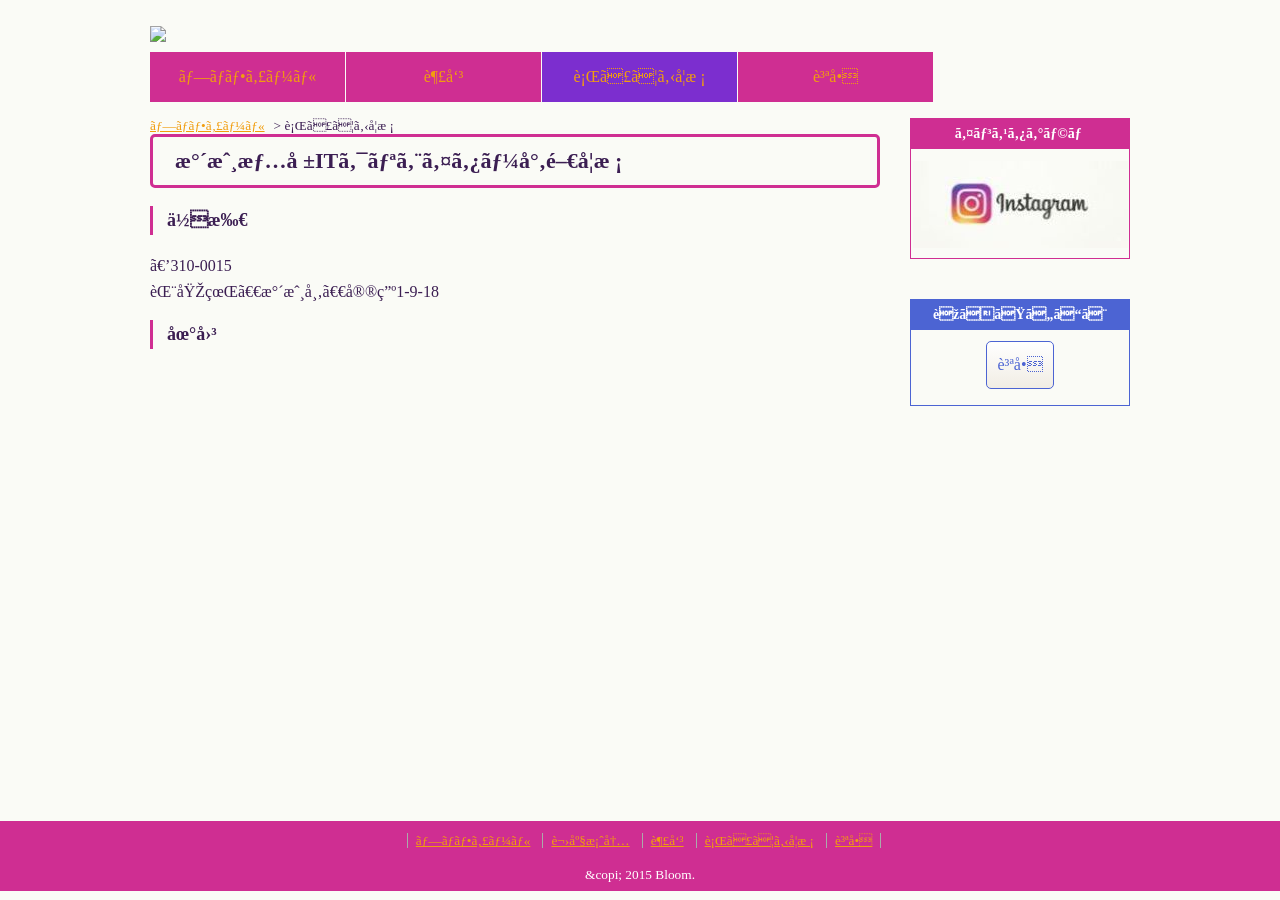
==== access.html @ 187c2683 "Add files via upload" ====
<!doctype html>
<html lang="ja">
    <head>
        <mete charset="utf-8">
            <title>自己紹介</title>
            <link rel="stylesheet" href="css/style.css">
            <meta name="viewport" content="width=device-width, initial-scale=1">

    </head>
    <body>

        <!--ヘッダー-->
        <header> 
            <h1><a href="index.html"> <img src="images/タイトルなし.png" ></a></h1>
            <nav id="global_navi">
                <ul>
                    <li><a href="index.html">プロフィール</a></li>
                    <li><a href="gallery.html">趣味</a></li>
                    <li class="current"><a href="access.html">行ってる学校</a></li>
                    <li><a href="contact.html">質問</ahref></a></li>
                </ul>
            </nav>
        </header>
         <!--ヘッダー-->

         <!--wrapper-->
         <div id="wrapper">
            <!--メイン-->
            <div id="main">
                <div id="breadcrumb">
                    <ol>
                        <li><a href="index.html">プロフィール</a></li>
                        <li>行ってる学校</li>
                    </ol>
                </div>
                     <section>
                        <h2>水戸情報ITクリエイター専門学校</h2>
                        <section>
                            <h3>住所</h3>
                            <p>〒310-0015<br>
                            茨城県　水戸市　宮町1-9-18</p>
                            <h3>地図</h3>
                            <iframe src="https://www.google.com/maps/embed?pb=!1m18!1m12!1m3!1d803.1540877763077!2d140.47918438911435!3d36.370070647022985!2m3!1f0!2f0!3f0!3m2!1i1024!2i768!4f13.1!3m3!1m2!1s0x602225068853aa2b%3A0x1dfe333a50717175!2z5rC05oi45oOF5aCxSVTjgq_jg6rjgqjjgqTjgr_jg7zlsILploDlrabmoKE!5e0!3m2!1sja!2sjp!4v1779154158665!5m2!1sja!2sjp" width="600" height="450" style="border:0;" allowfullscreen="" loading="lazy" referrerpolicy="no-referrer-when-downgrade"></iframe> 
                        </section>
                     </section>
                </article>
            </div>
            <!--メイン-->

            <!--サイド-->
            <aside id="sidebar">
                <section id="side_banner">
                    <h2>インスタグラム</h2>
                    <ul>
                        <li><a href="https://share.google/cfjtyN7ZGy5lC9EMD" target="_blank"><img src="images/unnamed.jpg" ></a></li>
                    </ul>
                </section>
                <section id="side_contact">
                    <h2>聞きたいこと</h2>
                    <p><a href="contact.html" class="contact_button">質問</a></p>
                </section>
            </aside>
            <!--サイド-->
         </div>
         <!--/wrapper-->

         <!--フッター-->
         <footer>
            <div id="footer_nav">
                <ul>
                    <li><a href="index.html">プロフィール</a></li>
                    <li><a href="course.html">講座案内</a></li>
                    <li><a href="gallery.html">趣味</a></li>
                    <li><a href="access.html">行ってる学校</a></li>
                    <li><a href="contact.html">質問</a></li>
                </ul>
            </div>
            <small>&copi; 2015 Bloom.</small>
         </footer>
         <!--フッター-->
         
    </body>
</html>
---- css/style.css ----
@charset "uft-8";


body {
    margin: 0;
    padding: 0;
    color: #3b1e52;
}
body {
  background-color: #fafbf6;
}
a { color: #f19d0e;}
a:visited { color: #a0ce07fe;}
a:hover {
    color: #bce23e;
    font-weight: bold;
    text-decoration: none;
}
a img { transition: opacity 0.2s linear;}
a:hover img {opacity: 0.7; }
h1, h2, h3, h4, h5, h6 { margin-top: 0;}
p {
    margin-top: 0;
    line-height: 1.6;
}
img {vertical-align: bottom; }
#main h1 {
    background-image: url(../images/header_bg.jpg);
    padding: 30px 30px 30px 20px;
    font-size: 26px;
    border-bottom: solid 1px #CF2E92;
}
#main h2 {
    font-size: 22px;
    border: 3px solid #CF2E92;
    padding: 11px 22px;
    border-radius: 5px;
}
#main h3 {
    font-size: 18px;
    border-left: solid 3px #CF2E92;
    padding: 4px 9px 4px 14px;
}
header {
    width: 980px;
    margin: 0 auto;
}
header h1 {
    float: left;
    margin: 5px 0 10px;
}
header #header_contact {
    float: right;
    margin: 35px 0 0;
}
#global_navi {
    width: 980px;
    clear: both;
    overflow: hidden;
    margin: 16px auto;
}
#global_navi ul {
    list-style: none;
    margin: 0;
    padding: 0;
}
#global_navi ul li {
    width: 195px; 
    float: left;
    margin-right: 1px;
    text-align: center;
}
#global_navi ul li a {
    display: block;
    padding: 16px;
    background-color: #CF2E92;
    color: fff;
    text-decoration: none;
    transition: background-color 0.2s linear;
}
#global_navi ul li.current a {
    background-color: #7c2ecf;
}
#global_navi ul li a:hover {
    background-color: #7c2ecfac;
}
#wrapper {
    width: 980px;
    margin: 0 auto;
    overflow: hidden;
}
#main {
    width: 730px;
    float: left;
}
#sidebar {
    width: 220px;
    float: right;
}
#side_banner { margin-bottom: 40px;}

#side_banner h2 {
    background-color: #CF2E92;
    color: #fff;
    padding: 7px;
    font-size: 14px;
    text-align: center;
}
    #side_banner {
    border:1px solid #CF2E92;
    color: #8c00ff;
    text-align: center;
}
#side_banner ul {
    list-style: none;
    margin: 0;
    padding: 0;
}
#side_banner ul li { margin-bottom: 10px; }
#side_contact { margin-bottom: 30px; }
#side_contact {
    border:1px solid #4C64D3;
    color: #4C64D3;
    text-align: center;
}
#side_contact h2 {
    background-color: #4C64D3;
    color: #fff;
    padding: 7px;
    font-size: 14px;
}
#side_contact address {
    font-weight: bold;
    font-size: 20px;
    font-style: normal;
}
#side_contact address img {
    vertical-align: middle;
    margin-right: 5px;
}
#side_contact .contact_button {
    display: inline-block;
    background: #f1ede4;
    background: -webkit-gradient(linear, left top, left bottom, color-stop(0%,#ffffff),color-stop(100%,#f1ede4));
    background: -webkit-linear-gradient(top,  #ffffff 0%,#f1ede4 100%);
    background: linear-gradient(to bottom,  #ffffff 0%,#f1ede4 100%);
    color: #4C64D3;
    padding: 10px;
    border: 1px solid #4C64D3;
border-radius: 5px;
text-decoration: none;
}
#side_contact .contact_button:hover{
    background: #4C64D3;
    background: -webkit-gradient(linear,left top, left bottom, color-stop(0%,#759cc4), color-stop(100%,#2b4ac9));
    background: -webkit-linear-gradient(top,  #759cc4 0%,#2b4ac9 100%);
    background: linear-gradient(to botoom,  #759cc4 0%,#2b4ac9 100%);
    color: #fff;
}
footer {
    background-color: #CF2E92;
    text-align: center;
}
footer #footer_nav {
    background-color: #CF2E92;
    padding: 10px 0;
}
footer #footer_nav ul {
    list-style: none;
    margin: 0;
    padding: 0;
}
footer #footer_nav li {
    display: inline;
    border-left: solid 1px #aaa;
    margin-left: 8px;
    padding-left: 8px;
    font-size: smaller;
}
footer #footer_nav li:last-child {
    border-right: solid 1px #aaa;
    padding: 0 8px;
}
footer small {
    display: block;
    padding: 8px 0;
    color: #fff;
}
#breadcrumb { font-size: smaller; }
#breadcrumb ol {
    list-style: none;
    margin: 0;
    padding: 0;
}
#breadcrumb ol li{ display: inline; }
#breadcrumb ol li::after {
    content: ">";
    padding-left: 9px;
}
#breadcrumb ol li:last-child::after { content: none; }
#main_visual {
    width: 980px;
    height: 440px;
    margin: 0 auto 48px;
}
#point { margin-bottom: 30px; }
#point section {
    margin-bottom: 10px;
    overflow: hidden;
}
#point figure {
    float: right;
    margin: 0 0 0 16px;
}
#point figcaption {
    font-size: 12px;
    color: #3e263f;
    text-align: center;
}
#news dl { overflow: hidden; }
#news dt {
    width: 8em;
    float: left;
    margin-bottom: 10px;
    clear: both;
}
#news dd {
    margin-left: 8em;
    margin-bottom: 10px;
}
#index section table {
    width: 100%;
    border-collapse: collapse;
    margin-bottom: 16px;
}
#index section th,
#index section td {
    border: 2px solid #dd2fb2;
    padding: 8px;
}
#index section th {
    background-color: #ddbaddb5;
    text-align: left;
    width: 5em;
}
#gallery ul {
    list-style: none;
    margin: 0;
    padding: 0;
}
#gallery ul li {
    width: 220px;
    margin: 0 30px 30px 0;
    padding: 10px 0;
    border: solid 1px #ccc;
    float: left;
    text-align: center;
    color: #fd1197;
    font-weight: bold;
    box-shadow: 2px 2px 3px rgba(0,0,0,0.1);
}
#gallery ul li:nth-child(3n) {
    margin-right: 0;
}
#entry dl {
    background: #f1ede4;
    border: 1px solid #ddd;
    border-top: 0;
}
#entry dl dt,
#entry dl dd {
    padding: 10px;
    border-top: 1px solid #ddd;
}
#entry dl dt {
    width: 13em;
    float: left;
    clear: both;
    font-weight: bold;
}
#entry dl dd {
    background-color: #fff;
    border-left: 1px solid #ddd;
    margin-left: 13em;
}
.must { color: #f00; }
#entry #name {
    width: 15em;
    padding: 3px;
}
#entry #email {
    width: 25em;
    padding: 3px;
}
#entry #category2,
#entry #category3,
#entry #questionnaire2
#entry #questionnaire3 {
    margin-left: 15px;
}
#entry #detail {
    width: 36em;
    height: 15em;
}
#entry #submit_button_cover {
    text-align: center;
}
#entry #submit_button {
    background-color: #CF2E92;
    border: 1px solid #CF2E92;
    padding: 15px 100px;
    border-radius: 10px;
    font-size: 18px;
    color: #7af04e;
    cursor: pointer;
    transition: background-color 0.1s linear;
}
#entry #submit_button:hover {
    background-color: #ff73c9;
}

@media screen and (max-width : 767px){
    img {
        max-width: 100%;
    }
    header,
    #global_navi,
    #sideber,
    #wrapper{
        width: 100%;
    }
        header h1 {
            float: none;
            text-align: center;
        }
        header h1 img {
            width: 50%;
        }
        header #header_contact {
            display: none;
        }
        #global_navi ul li {
            width: 50%;
            padding: 0.5px;
            margin: 0;
            box-sizing: border-box;
        }
        #global_navi ul li a {
            margin: 0;
        }
        #main{
            width: 100%;
            padding: 0 5%;
            box-sizing: border-box;
        }
        #main figure {
            text-align: center;
        }
        #main_visual {
            width: 100%;
            height: auto;
        }
        #point figure {
            float: none;
            margin: 0 0 11px 0;
        }
        #side_banner ul li {
            text-align: center;
            margin: 11px auto;
        }
        #side_contact address img {
            width: 14px;
            height: 20px;
        }
        #entry dl dt {
            float: none;
            width: 100%;
            box-sizing: border-box;
        }
        #entry dl dd {
            width: 100%;
            margin-left: 0%;
            border-left: none;
            box-sizing: border-box;
        }
        #entry #name, #entry #email, #entry #interest {
            max-width: 100%;
        }
        #entry #detail {
            width: 100%;
            box-sizing: border-box;
        }}
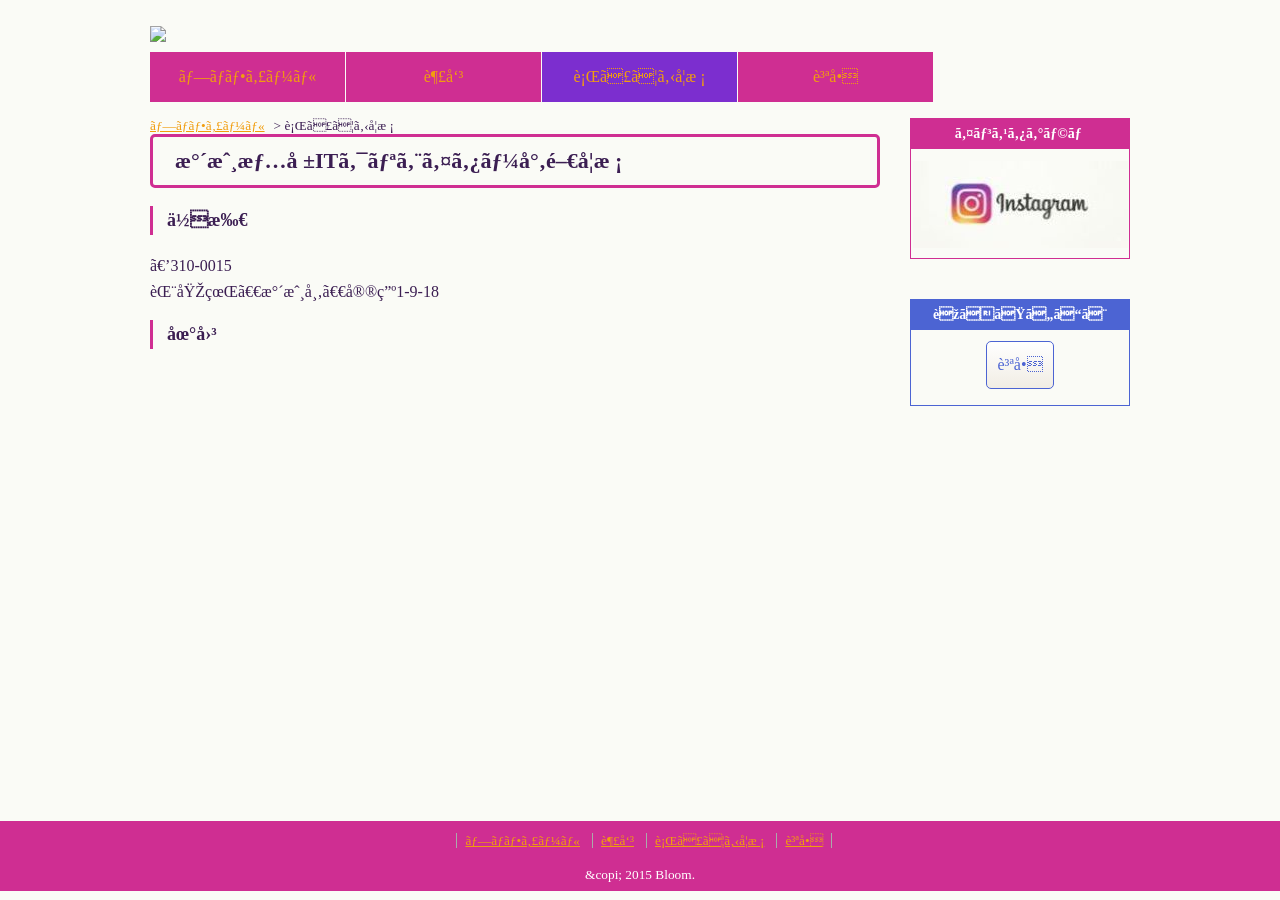
==== commit 4b729f88: "Add files via upload" ====
--- a/access.html
+++ b/access.html
@@ -69,7 +69,6 @@
             <div id="footer_nav">
                 <ul>
                     <li><a href="index.html">プロフィール</a></li>
-                    <li><a href="course.html">講座案内</a></li>
                     <li><a href="gallery.html">趣味</a></li>
                     <li><a href="access.html">行ってる学校</a></li>
                     <li><a href="contact.html">質問</a></li>
